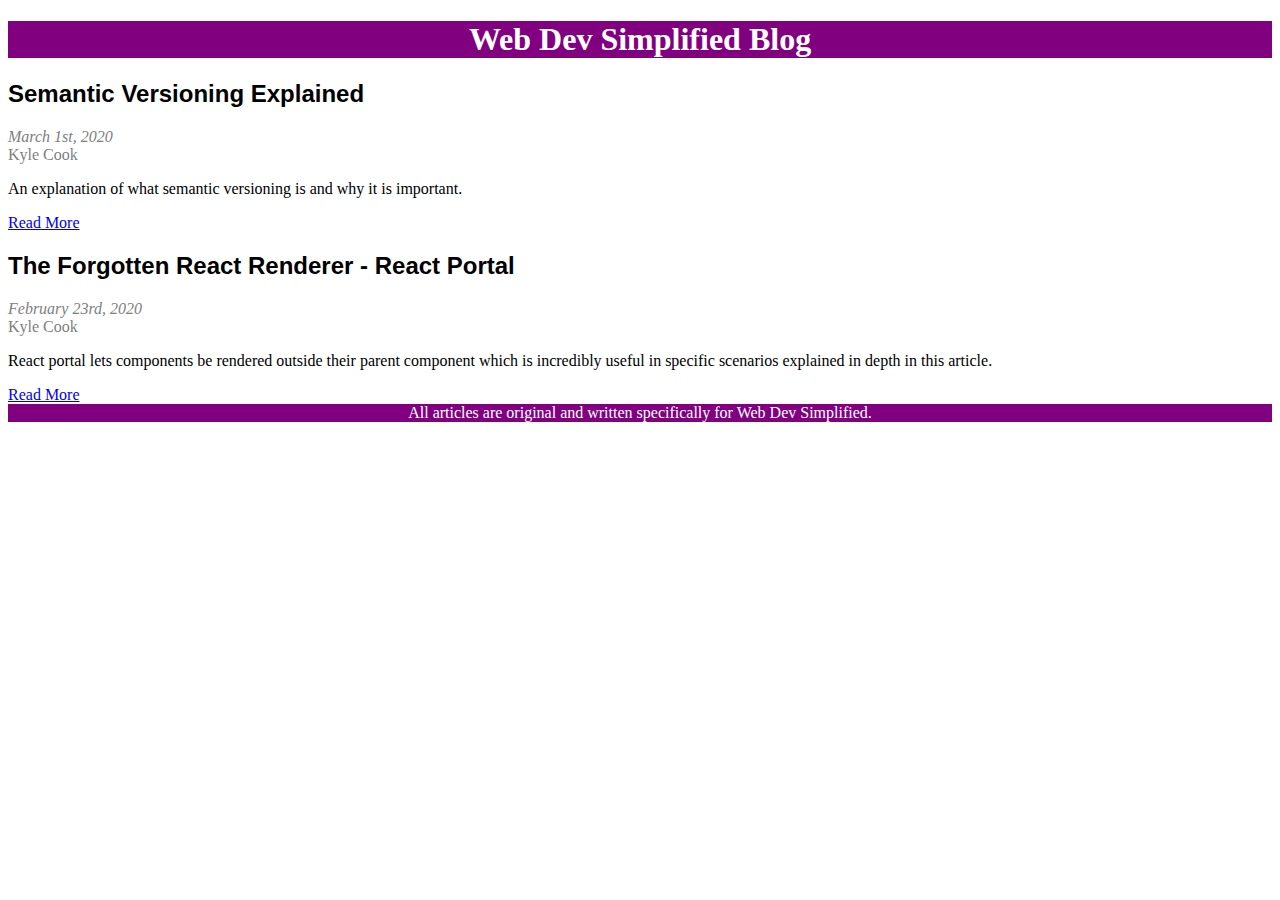
==== First Project/index.html @ bc9d6977 "added first and second project" ====
<!DOCTYPE html>
<html lang="en">
  <head>
    <meta charset="UTF-8" />
    <meta name="viewport" content="width=device-width, initial-scale=1.0" />
    <meta http-equiv="X-UA-Compatible" content="ie=edge" />
    <link href="styles.css" rel="stylesheet" />
    <title>Web Dev Simplified - Blog</title>
  </head>
  <body>
    <header>
      <h1 class="header-text">Web Dev Simplified Blog</h1>
    </header>
    <main>
      <section>
        <article>
          <h2 class="article-title">Semantic Versioning Explained</h2>
          <div class="article-date">March 1st, 2020</div>
          <div class="article-author">Kyle Cook</div>
          <p>
            An explanation of what semantic versioning is and why it is
            important.
          </p>
          <a href="#">Read More</a>
        </article>
        <article>
          <h2 class="article-title">
            The Forgotten React Renderer - React Portal
          </h2>
          <div class="article-date">February 23rd, 2020</div>
          <div class="article-author">Kyle Cook</div>
          <p>
            React portal lets components be rendered outside their parent
            component which is incredibly useful in specific scenarios explained
            in depth in this article.
          </p>
          <a href="#">Read More</a>
        </article>
      </section>
    </main>
    <footer id="footer">
      All articles are original and written specifically for Web Dev Simplified.
    </footer>
  </body>
</html>
---- First Project/styles.css ----
header,
#footer {
  background-color: purple;
}

.header-text,
#footer {
  color: white;
  text-align: center;
}

.article-title {
  font-family: Arial;
}

.article-date {
  font-style: italic;
}

.article-author,
.article-date {
  color: grey;
}
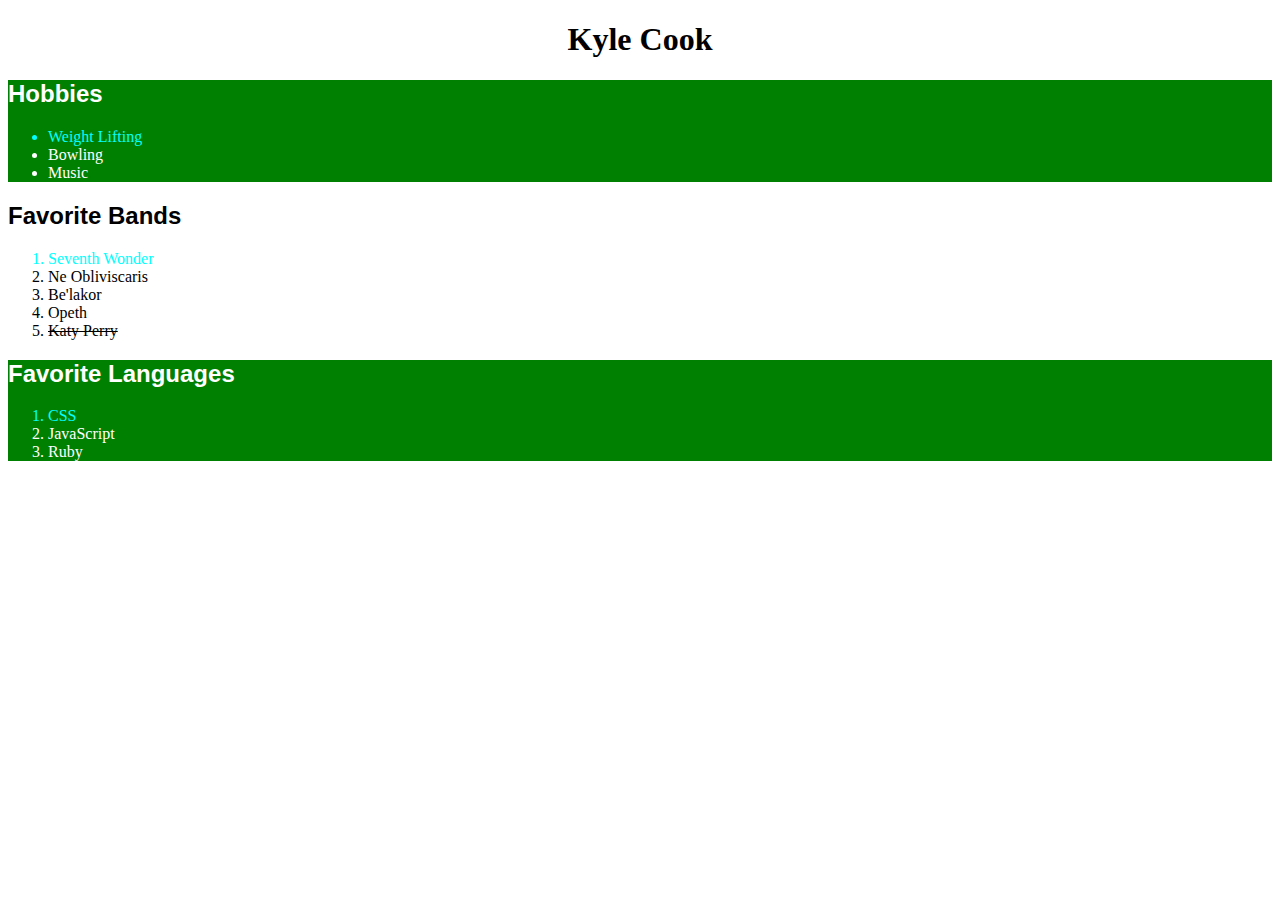
==== commit 6dd3184f: "class updates" ====
--- a/First Project/index.html
+++ b/First Project/index.html
@@ -4,42 +4,40 @@
     <meta charset="UTF-8" />
     <meta name="viewport" content="width=device-width, initial-scale=1.0" />
     <meta http-equiv="X-UA-Compatible" content="ie=edge" />
-    <link href="styles.css" rel="stylesheet" />
-    <title>Web Dev Simplified - Blog</title>
+    <link rel="stylesheet" href="styles.css" />
+    <title>User Profile</title>
   </head>
   <body>
     <header>
-      <h1 class="header-text">Web Dev Simplified Blog</h1>
+      <h1 class="header-text">Kyle Cook</h1>
     </header>
     <main>
+      <section class="green-section">
+        <h2 class="section-title">Hobbies</h2>
+        <ul>
+          <li class="cyan-text">Weight Lifting</li>
+          <li>Bowling</li>
+          <li>Music</li>
+        </ul>
+      </section>
       <section>
-        <article>
-          <h2 class="article-title">Semantic Versioning Explained</h2>
-          <div class="article-date">March 1st, 2020</div>
-          <div class="article-author">Kyle Cook</div>
-          <p>
-            An explanation of what semantic versioning is and why it is
-            important.
-          </p>
-          <a href="#">Read More</a>
-        </article>
-        <article>
-          <h2 class="article-title">
-            The Forgotten React Renderer - React Portal
-          </h2>
-          <div class="article-date">February 23rd, 2020</div>
-          <div class="article-author">Kyle Cook</div>
-          <p>
-            React portal lets components be rendered outside their parent
-            component which is incredibly useful in specific scenarios explained
-            in depth in this article.
-          </p>
-          <a href="#">Read More</a>
-        </article>
+        <h2 class="section-title">Favorite Bands</h2>
+        <ol>
+          <li class="cyan-text">Seventh Wonder</li>
+          <li>Ne Obliviscaris</li>
+          <li>Be'lakor</li>
+          <li>Opeth</li>
+          <li class="stroked-text">Katy Perry</li>
+        </ol>
+      </section>
+      <section class="green-section">
+        <h2 class="section-title">Favorite Languages</h2>
+        <ol>
+          <li class="cyan-text">CSS</li>
+          <li>JavaScript</li>
+          <li>Ruby</li>
+        </ol>
       </section>
     </main>
-    <footer id="footer">
-      All articles are original and written specifically for Web Dev Simplified.
-    </footer>
   </body>
 </html>
--- a/First Project/styles.css
+++ b/First Project/styles.css
@@ -1,23 +1,20 @@
-header,
-#footer {
-  background-color: purple;
-}
-
-.header-text,
-#footer {
-  color: white;
+.header-text {
   text-align: center;
 }
 
-.article-title {
-  font-family: Arial;
+.green-section {
+  background-color: green;
+  color: white;
 }
 
-.article-date {
-  font-style: italic;
+.section-title {
+  font-family: Arial, Helvetica, sans-serif;
 }
 
-.article-author,
-.article-date {
-  color: grey;
+.cyan-text {
+  color: cyan;
 }
+
+.stroked-text {
+  text-decoration: line-through;
+}
